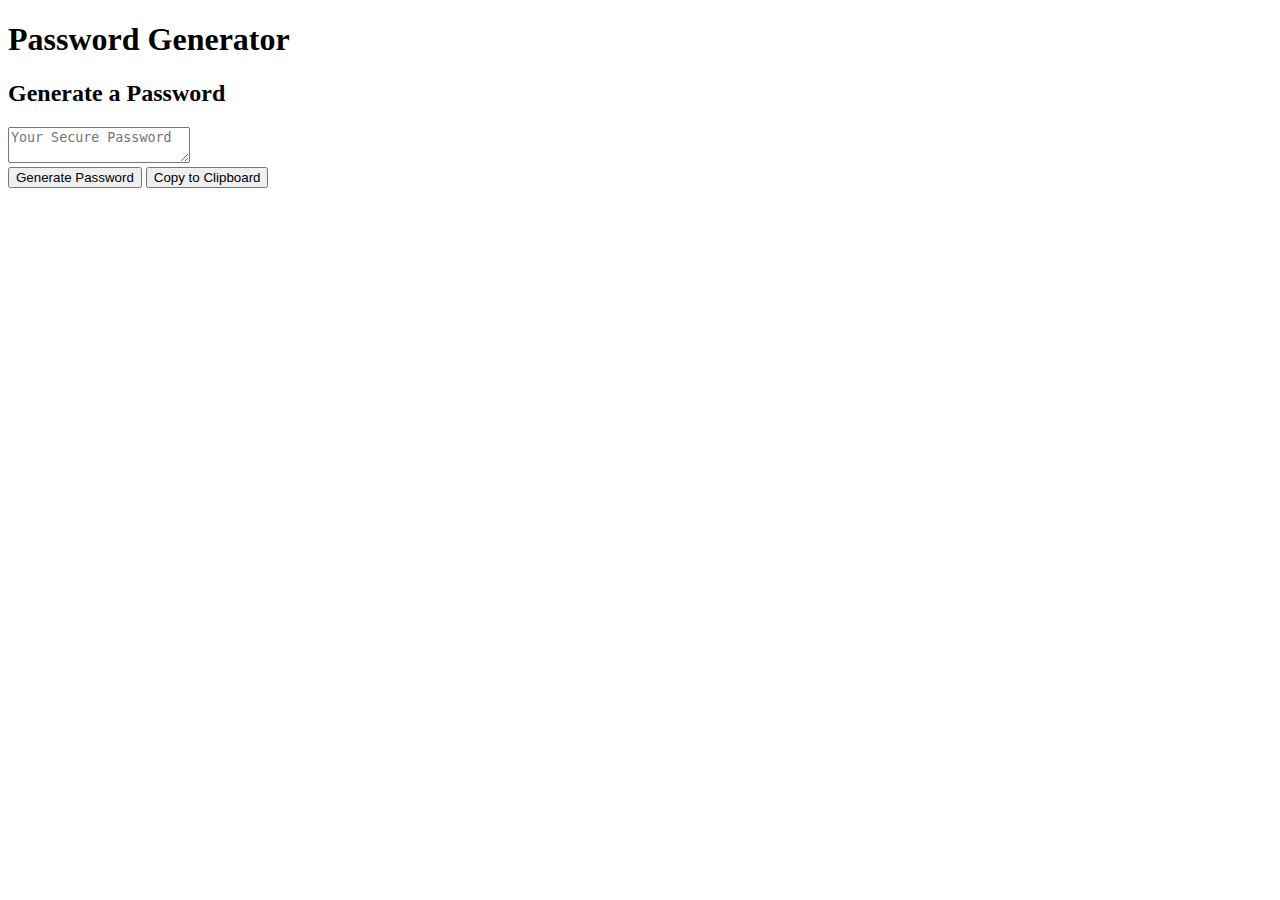
==== test.html @ dd0cc217 "added two more files" ====
<!DOCTYPE html>
<html lang="en">
  <head>
    <meta charset="UTF-8" />
    <meta name="viewport" content="width=device-width, initial-scale=1.0" />
    <meta http-equiv="X-UA-Compatible" content="ie=edge" />
    <title>Password Generator</title>
  </head>
  <body>
    <script src="test.js"></script>
    <header>
      <h1>Password Generator</h1>
    </header>
    <h2>Generate a Password</h2>
    <textarea
      readonly
      id="password"
      placeholder="Your Secure Password"
    ></textarea>
    <div id="output">
    <button id="generate" onclick="generatePass()">Generate Password</button>
    <button id="copy" onclick="myfunction()">Copy to Clipboard</button>
    </div>
  </body>
</html>
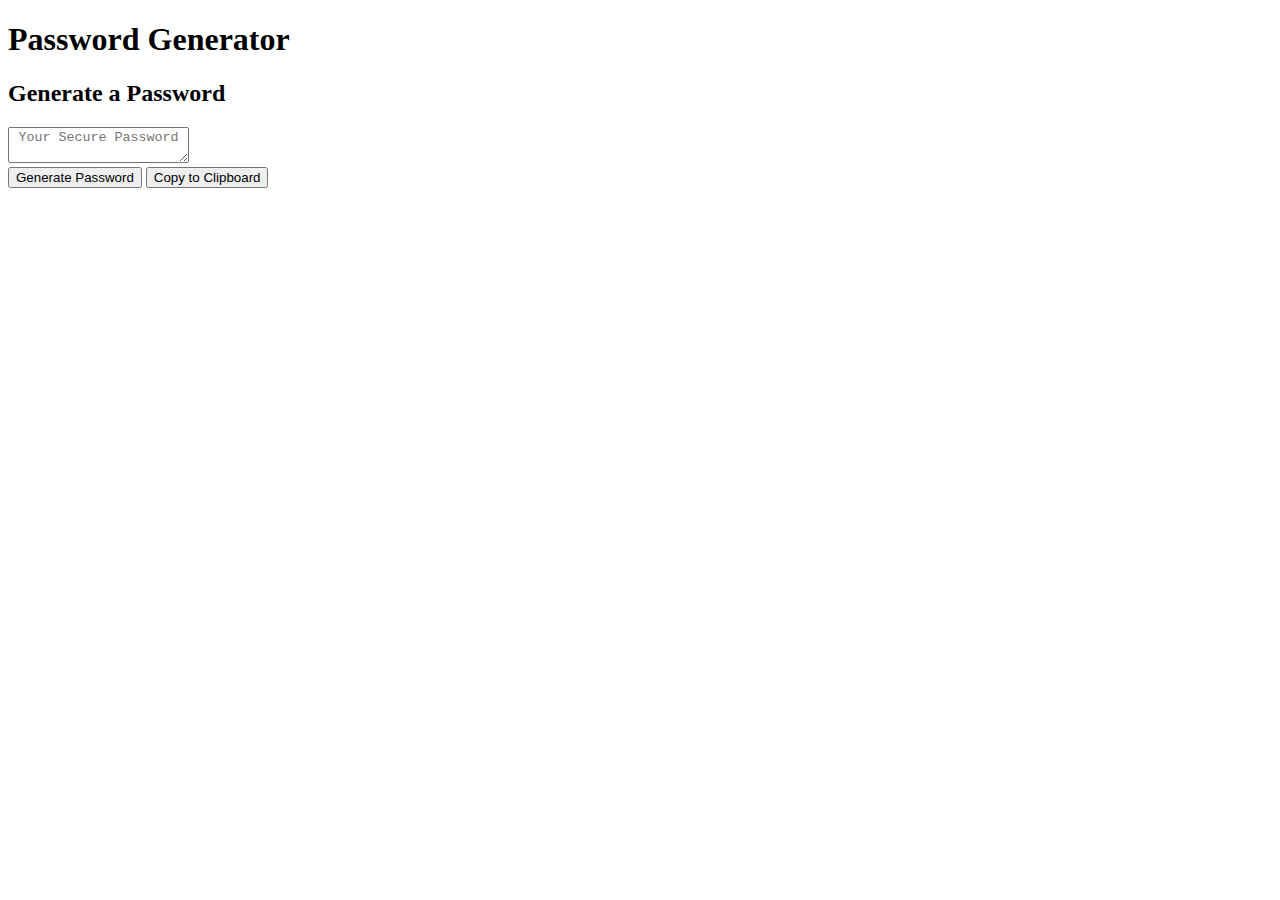
==== commit bddb767d: "made my test file reactive" ====
--- a/test.html
+++ b/test.html
@@ -4,22 +4,28 @@
     <meta charset="UTF-8" />
     <meta name="viewport" content="width=device-width, initial-scale=1.0" />
     <meta http-equiv="X-UA-Compatible" content="ie=edge" />
+    <link rel="stylesheet" type="text/css" href="test.css">
     <title>Password Generator</title>
   </head>
-  <body>
+  <body class="background">
+     
+      
     <script src="test.js"></script>
+    <div class="bigBox">
     <header>
-      <h1>Password Generator</h1>
+      <h1 class="box1">Password Generator</h1>
     </header>
-    <h2>Generate a Password</h2>
+    <h2 class="box2">Generate a Password</h2>
     <textarea
       readonly
       id="password"
       placeholder="Your Secure Password"
     ></textarea>
+    
     <div id="output">
     <button id="generate" onclick="generatePass()">Generate Password</button>
     <button id="copy" onclick="myfunction()">Copy to Clipboard</button>
     </div>
+    </div>
   </body>
 </html>
--- a/test.css
+++ b/test.css
@@ -0,0 +1,42 @@
+.background {
+    background-image: url("https://www.reviewgeek.com/thumbcache/0/0/299b0c1eba53b70f9ade75ae8228431b/p/uploads/2018/05/17d7d5cf.jpg");
+    background-repeat: no-repeat;
+    width:100%;
+    height:600px;
+    background-size: 100% 100%;
+    
+    
+}
+#password {
+    text-align: center;
+}
+.output {
+    margin-bottom: 50px;
+}
+
+@media screen and (max-width:640px) {
+    .background {
+        max-width: 100%;
+    }
+    .bigBox {
+        position: static; width: 100%; text-align: center
+    }
+
+}
+
+@media screen and (min-width: 641px) and (max-width:768px) {
+    .background {
+      max-width: 100%;
+
+      
+    }
+    .bigBox {
+        position: static; width: 100%; text-align: center
+    }
+    
+}
+
+@media screen and (min-width: 769px) and (max-width:1000px) {
+    
+    
+}
